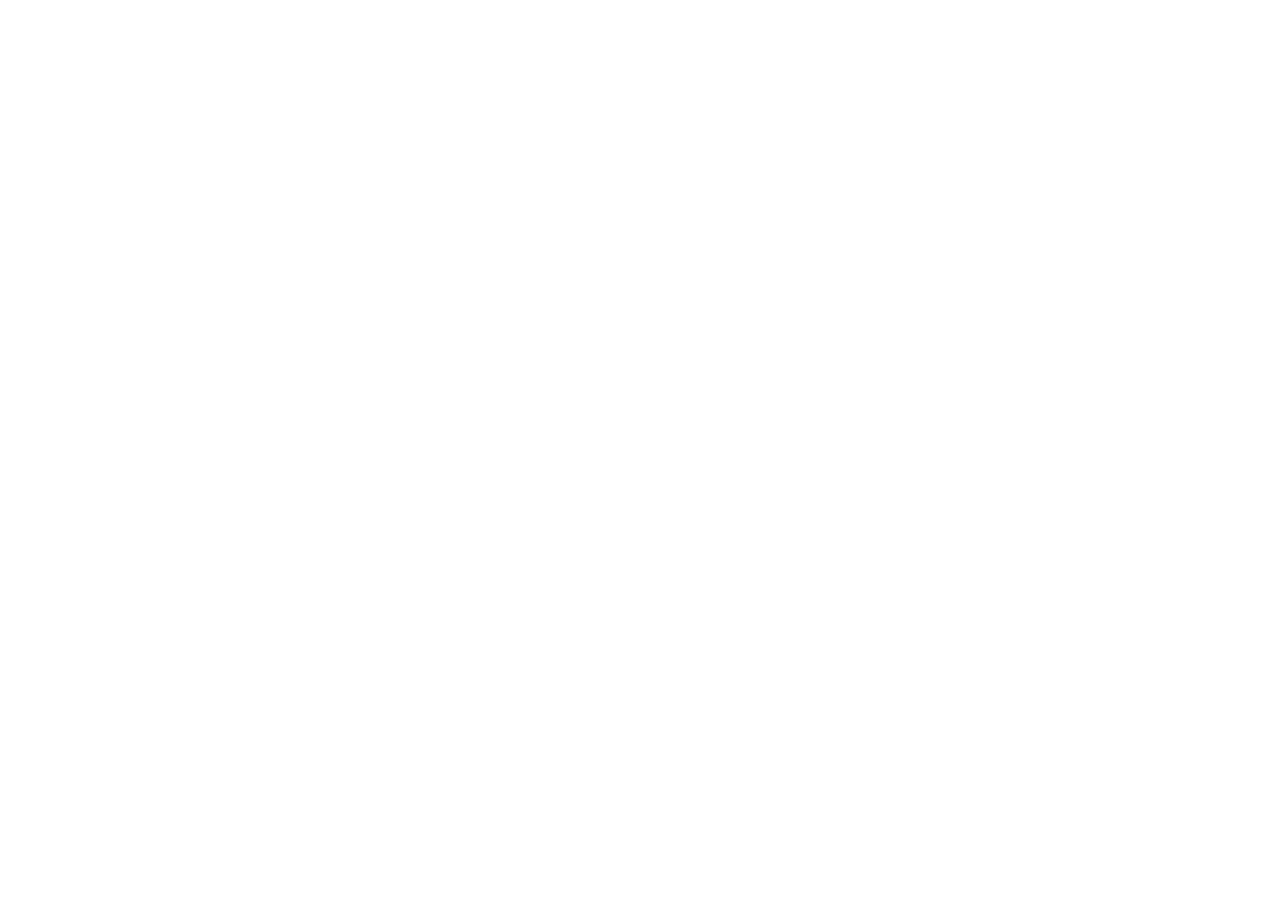
==== index.html @ 6376ce74 "added html structure" ====
<!DOCTYPE html>
<html>
<head>
    <meta charset="utf-8" />
    <meta http-equiv="X-UA-Compatible" content="IE=edge">
    <title>My Project</title>
    <meta name="viewport" content="width=device-width, initial-scale=1">
    <link rel="stylesheet" type="text/css" media="screen" href="main.css" />
    <script src="main.js"></script>
</head>
<body>
    
</body>
</html>
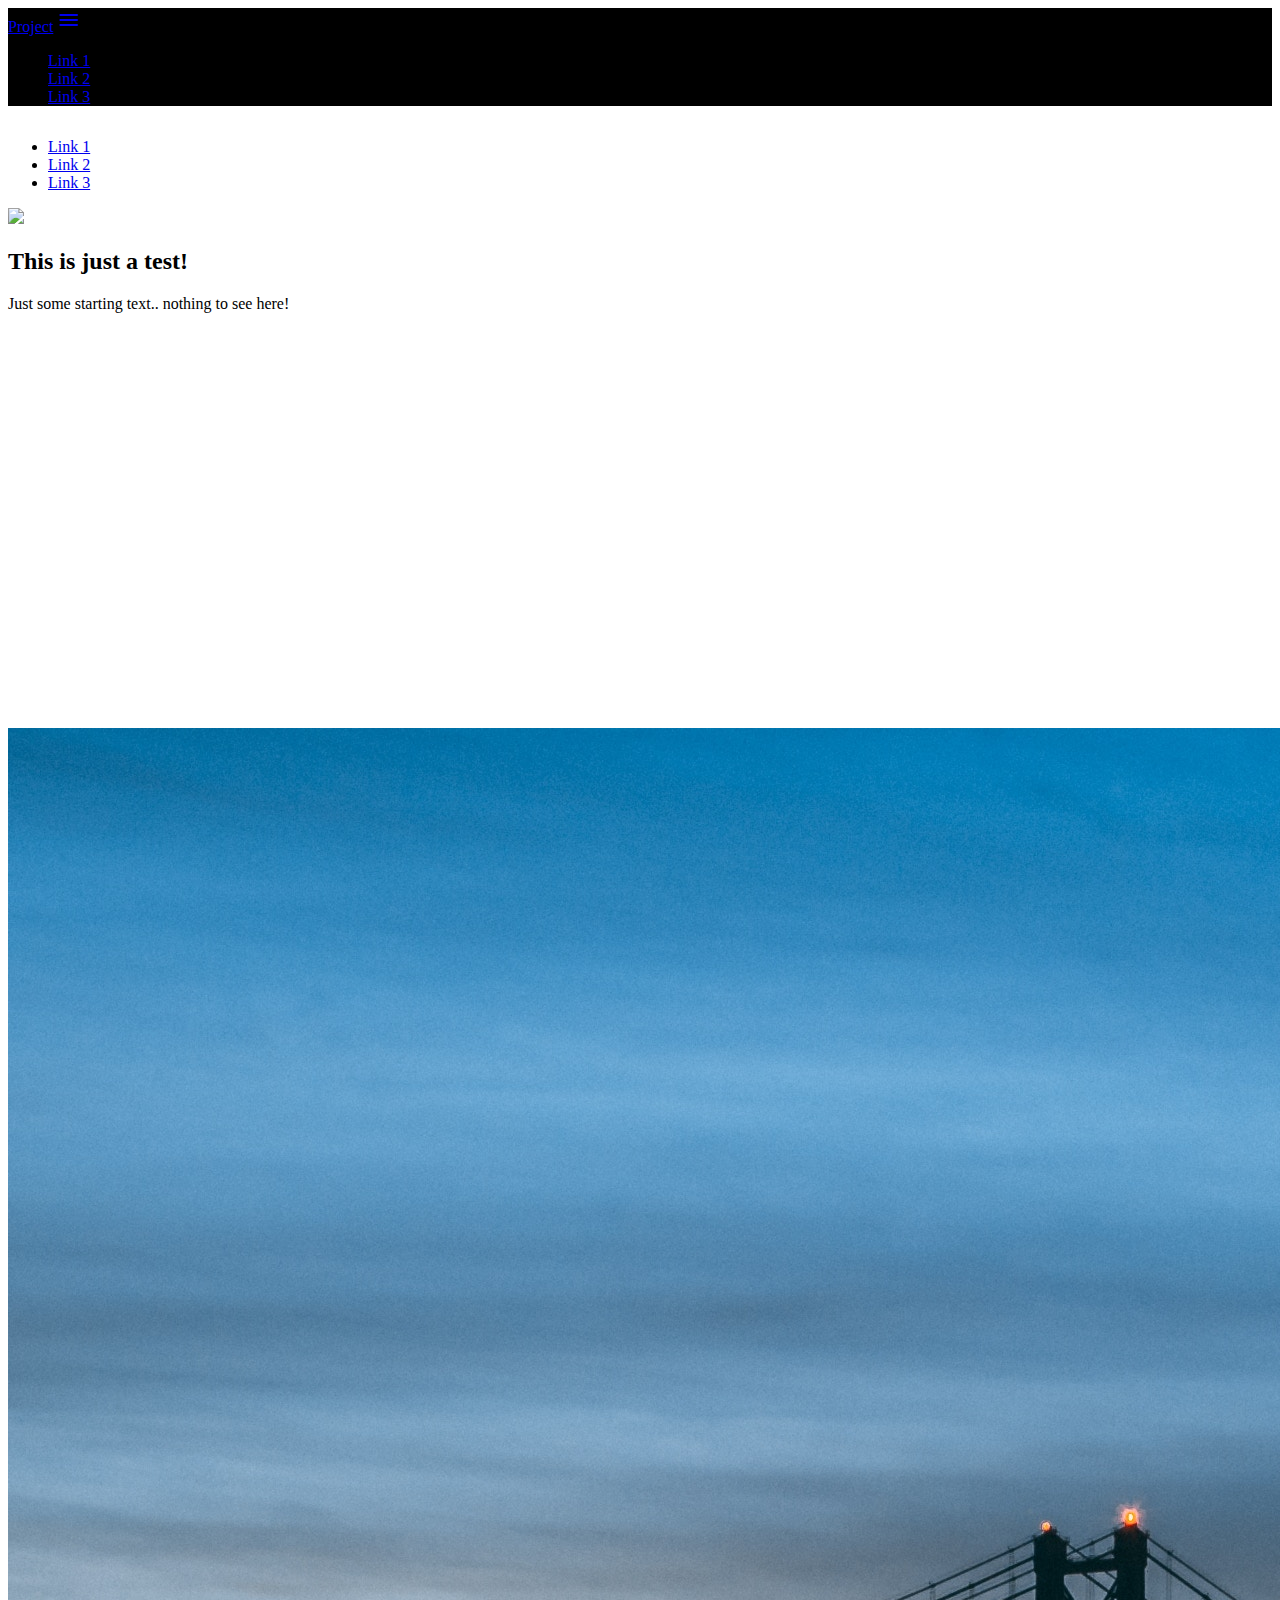
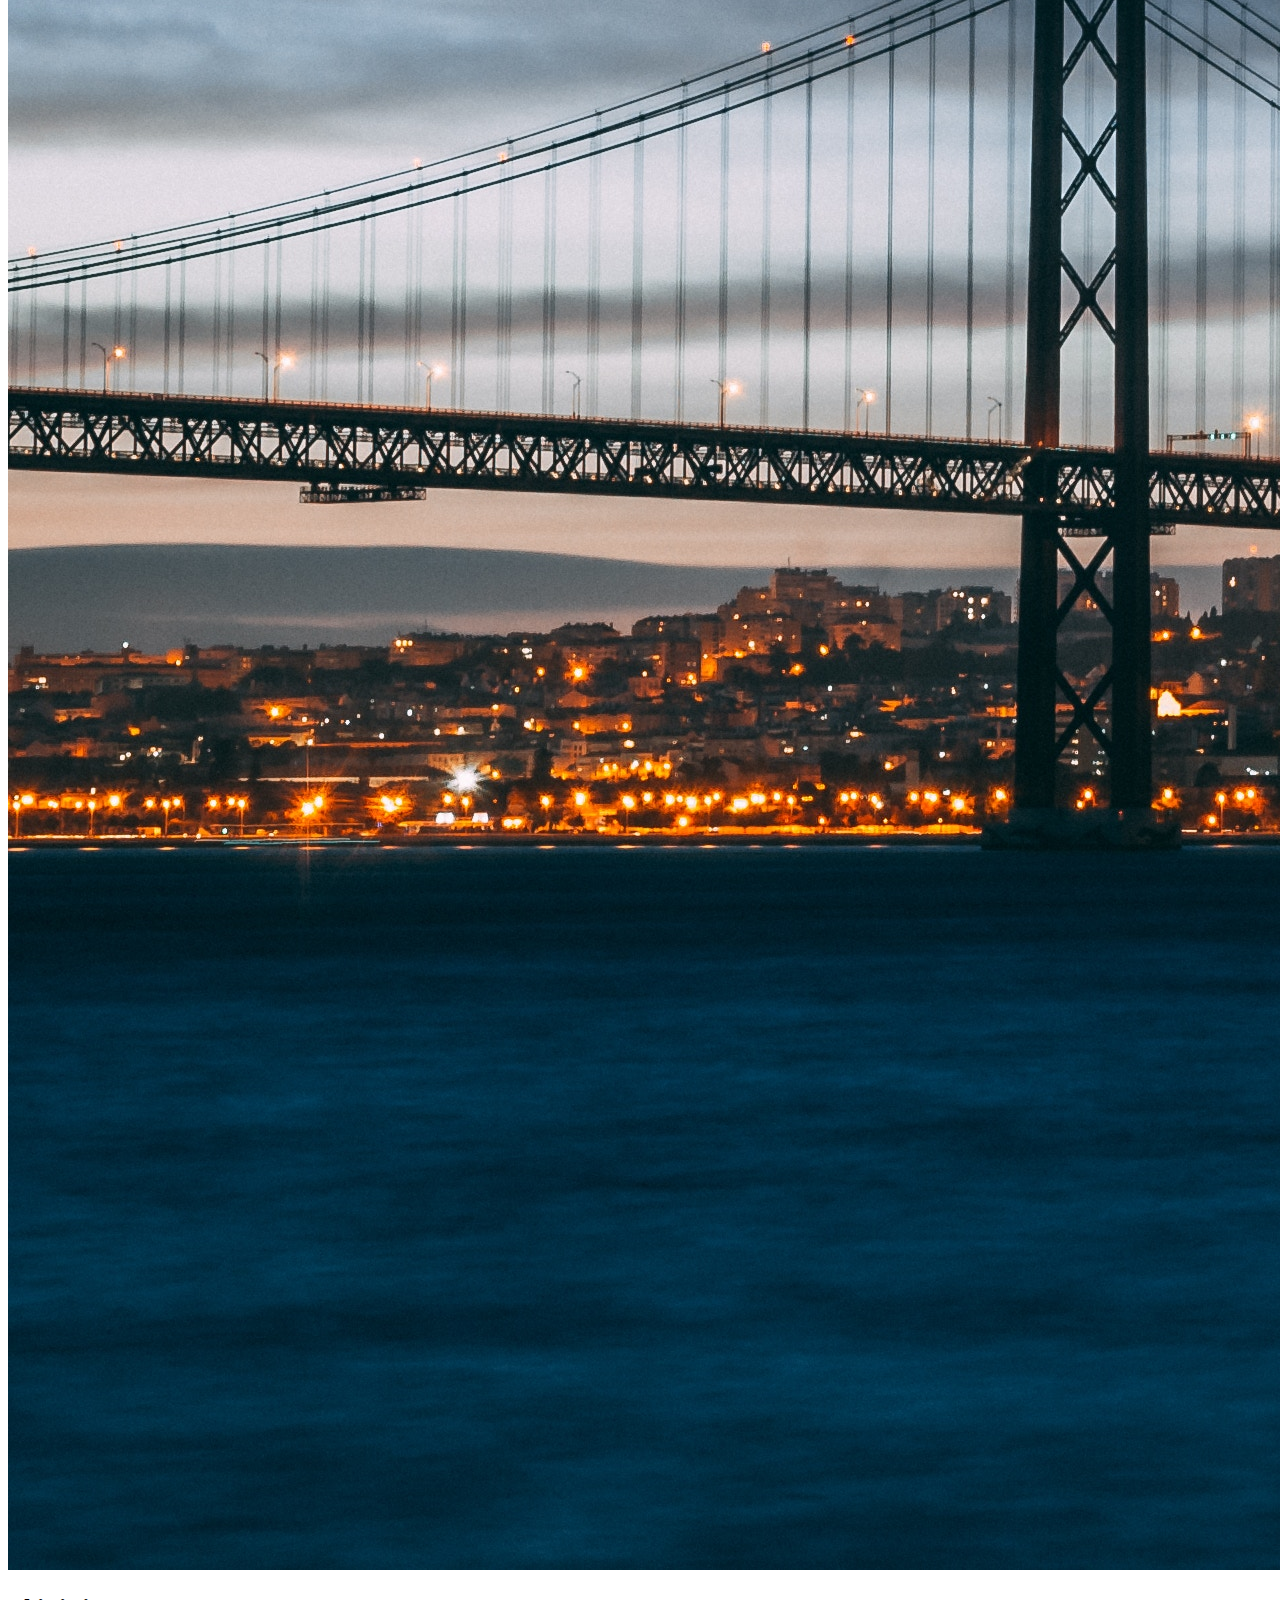
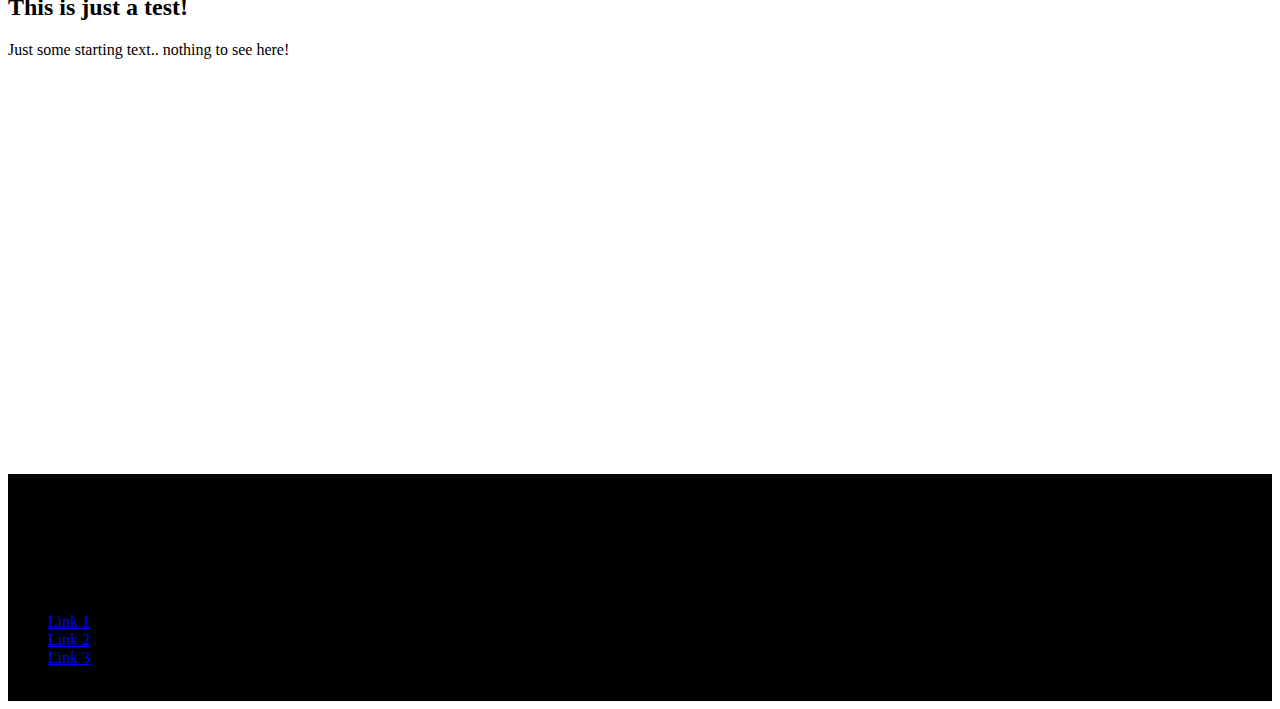
==== commit 5d0efb1a: "added some basic styling with materialize" ====
--- a/index.html
+++ b/index.html
@@ -1,14 +1,77 @@
 <!DOCTYPE html>
 <html>
-<head>
+  <head>
     <meta charset="utf-8" />
     <meta http-equiv="X-UA-Compatible" content="IE=edge">
     <title>My Project</title>
     <meta name="viewport" content="width=device-width, initial-scale=1">
-    <link rel="stylesheet" type="text/css" media="screen" href="main.css" />
-    <script src="main.js"></script>
-</head>
-<body>
-    
-</body>
+    <link rel="stylesheet" type="text/css" media="screen" href="style.css" />
+    <link rel="stylesheet" href="https://cdnjs.cloudflare.com/ajax/libs/materialize/1.0.0-rc.2/css/materialize.min.css">
+    <link href="https://fonts.googleapis.com/icon?family=Material+Icons" rel="stylesheet">
+  </head>
+  <body>
+    <nav>
+      <div class="nav-wrapper">
+        <a href="#" class="brand-logo center">Project</a>
+        <a href="#" data-target="mobile-demo" class="sidenav-trigger"><i class="material-icons">menu</i></a>
+        <ul id="nav-mobile" class="right hide-on-med-and-down">
+          <li><a href="#">Link 1</a></li>
+          <li><a href="#">Link 2</a></li>
+          <li><a href="#">Link 3</a></li>
+        </ul>
+      </div>
+    </nav>
+    <ul class="sidenav" id="mobile-demo">
+      <li><a href="sass.html">Link 1</a></li>
+      <li><a href="badges.html">Link 2</a></li>
+      <li><a href="collapsible.html">Link 3</a></li>
+    </ul>
+  <div class="parallax-container">
+    <div class="parallax">
+      <img src="images/portugalocean.jpg">
+    </div>
+  </div>
+  <div class="section white">
+    <div class="row container">
+      <h2 class="header">This is just a test!</h2>
+      <p class="grey-text text-darken-3 lighten-3">Just some starting text.. nothing to see here!</p>
+    </div>
+  </div>
+  <div class="parallax-container">
+    <div class="parallax">
+      <img src="images/portugalbridge.jpg">
+    </div>
+  </div>
+  <div class="section white">
+    <div class="row container">
+      <h2 class="header">This is just a test!</h2>
+      <p class="grey-text text-darken-3 lighten-3">Just some starting text.. nothing to see here!</p>
+    </div>
+  </div>
+  <footer class="page-footer">
+    <div class="container">
+      <div class="row">
+        <div class="col l6 s12">
+          <h5 class="white-text">Here is a footer</h5>
+          <p class="grey-text text-lighten-4">You can use rows and columns here to organize your footer content.</p>
+        </div>
+        <div class="col l4 offset-l2 s12">
+          <h5 class="white-text">Links</h5>
+          <ul>
+            <li><a class="grey-text text-lighten-3" href="#!">Link 1</a></li>
+            <li><a class="grey-text text-lighten-3" href="#!">Link 2</a></li>
+            <li><a class="grey-text text-lighten-3" href="#!">Link 3</a></li>
+          </ul>
+        </div>
+      </div>
+    </div>
+    <div class="footer-copyright">
+      <div class="container">
+        © 2018 Copyright Text
+      </div>
+    </div>
+  </footer>
+  <script src="main.js"></script>
+  <script src="https://cdnjs.cloudflare.com/ajax/libs/materialize/1.0.0-rc.2/js/materialize.min.js"></script>
+  </body>
 </html>--- a/style.css
+++ b/style.css
@@ -0,0 +1,26 @@
+body {
+    display: flex;
+    min-height: 100vh;
+    flex-direction: column;
+}
+
+main {
+    flex: 1 0 auto;
+}
+
+.nav-wrapper {
+    background-color: black;
+}
+
+.section {
+    height: 500px;
+  }
+
+.paralax {
+    height: 500px;
+}
+
+footer.page-footer {
+    background-color: black;
+    color: black;
+}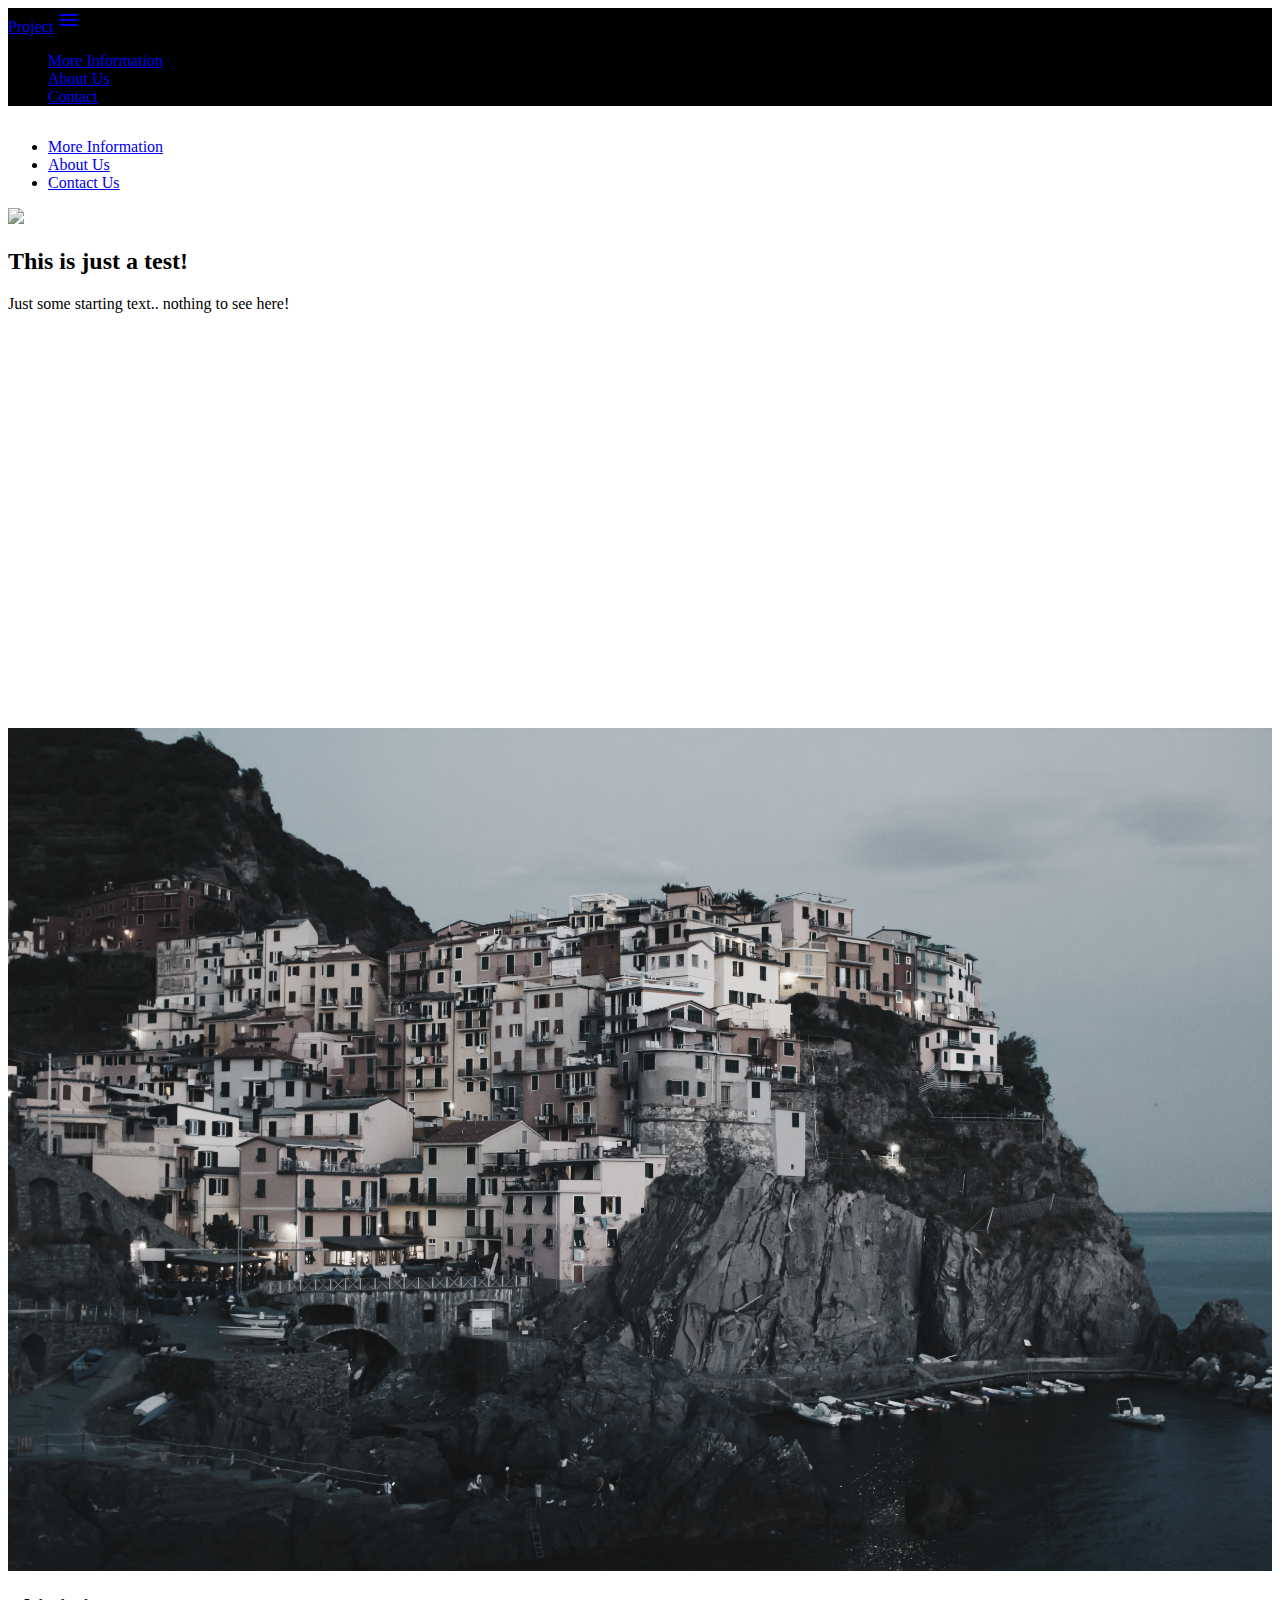
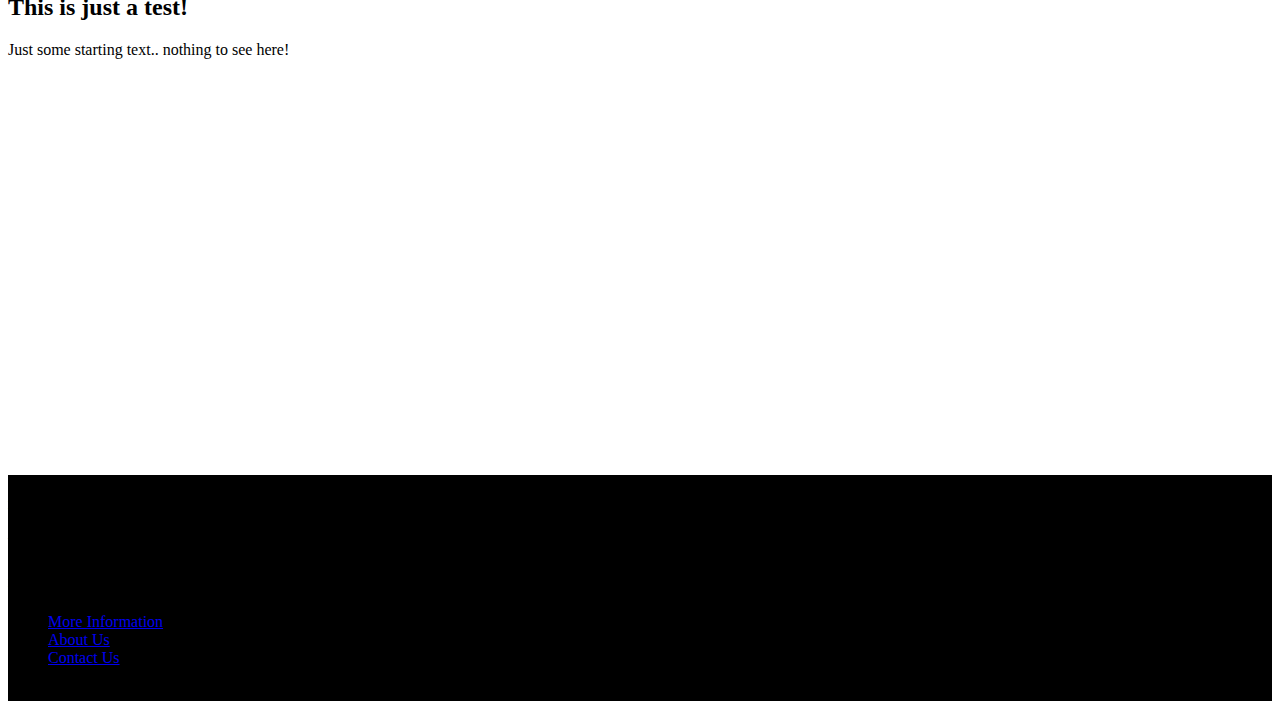
==== commit 6120fa4b: "added additional html pages" ====
--- a/index.html
+++ b/index.html
@@ -8,6 +8,7 @@
     <link rel="stylesheet" type="text/css" media="screen" href="style.css" />
     <link rel="stylesheet" href="https://cdnjs.cloudflare.com/ajax/libs/materialize/1.0.0-rc.2/css/materialize.min.css">
     <link href="https://fonts.googleapis.com/icon?family=Material+Icons" rel="stylesheet">
+    <link href="https://fonts.googleapis.com/css?family=Oswald" rel="stylesheet">
   </head>
   <body>
     <nav>
@@ -15,20 +16,20 @@
         <a href="#" class="brand-logo center">Project</a>
         <a href="#" data-target="mobile-demo" class="sidenav-trigger"><i class="material-icons">menu</i></a>
         <ul id="nav-mobile" class="right hide-on-med-and-down">
-          <li><a href="#">Link 1</a></li>
-          <li><a href="#">Link 2</a></li>
-          <li><a href="#">Link 3</a></li>
+          <li><a href="info.html">More Information</a></li>
+          <li><a href="about.html">About Us</a></li>
+          <li><a href="contact.html">Contact</a></li>
         </ul>
       </div>
     </nav>
     <ul class="sidenav" id="mobile-demo">
-      <li><a href="sass.html">Link 1</a></li>
-      <li><a href="badges.html">Link 2</a></li>
-      <li><a href="collapsible.html">Link 3</a></li>
+      <li><a href="info.html">More Information</a></li>
+      <li><a href="about.html">About Us</a></li>
+      <li><a href="contact.html">Contact Us</a></li>
     </ul>
   <div class="parallax-container">
     <div class="parallax">
-      <img src="images/portugalocean.jpg">
+      <img src="images/venice.jpg">
     </div>
   </div>
   <div class="section white">
@@ -39,7 +40,7 @@
   </div>
   <div class="parallax-container">
     <div class="parallax">
-      <img src="images/portugalbridge.jpg">
+      <img src="images/landscape.jpg">
     </div>
   </div>
   <div class="section white">
@@ -58,9 +59,9 @@
         <div class="col l4 offset-l2 s12">
           <h5 class="white-text">Links</h5>
           <ul>
-            <li><a class="grey-text text-lighten-3" href="#!">Link 1</a></li>
-            <li><a class="grey-text text-lighten-3" href="#!">Link 2</a></li>
-            <li><a class="grey-text text-lighten-3" href="#!">Link 3</a></li>
+            <li><a class="grey-text text-lighten-3" href="info.html">More Information</a></li>
+            <li><a class="grey-text text-lighten-3" href="about.html">About Us</a></li>
+            <li><a class="grey-text text-lighten-3" href="contact.html">Contact Us</a></li>
           </ul>
         </div>
       </div>
--- a/style.css
+++ b/style.css
@@ -2,6 +2,7 @@
     display: flex;
     min-height: 100vh;
     flex-direction: column;
+    /* font-family: 'Oswald', sans-serif; */
 }
 
 main {
@@ -16,11 +17,16 @@
     height: 500px;
   }
 
-.paralax {
+/* .parallax {
     height: 500px;
-}
+} */
 
 footer.page-footer {
     background-color: black;
     color: black;
-}+}
+
+.parallax img { 
+    width: 100%;
+    filter: grayscale(75%); 
+}
